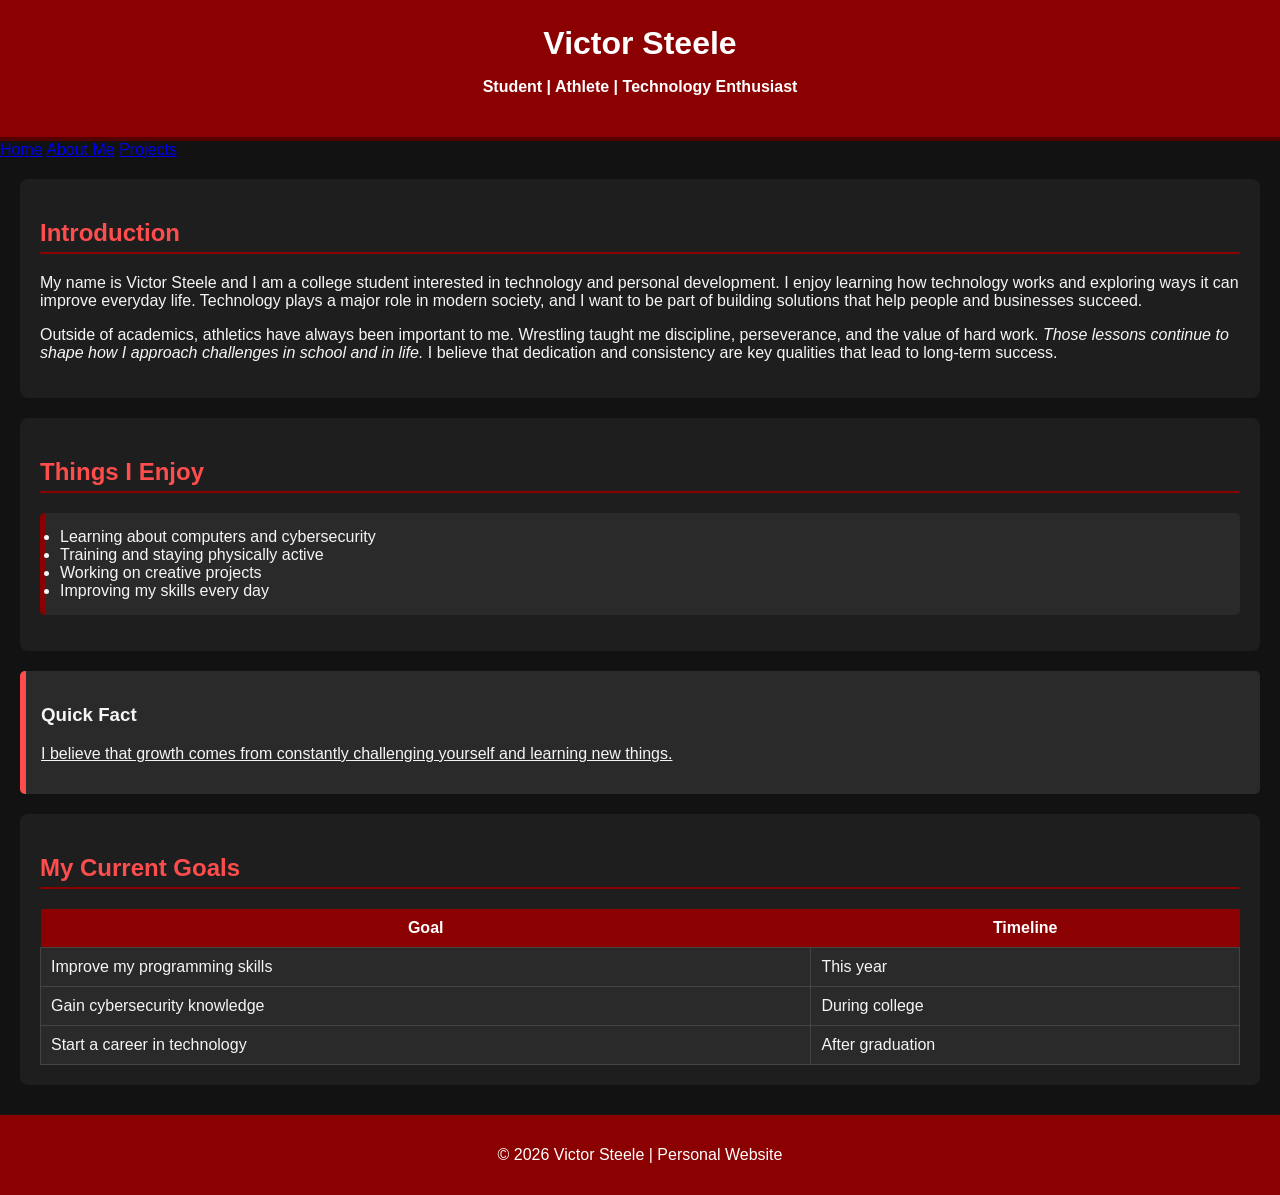
==== index.html @ f4a7b979 "Add files via upload" ====
<!DOCTYPE html>
<html lang="en">

<head>
    <meta charset="UTF-8">
    <title>About Victor Steele</title>
    <link rel="stylesheet" href="style.css">
</head>

<body>

<header>
    <h1>Victor Steele</h1>
    <p><b>Student | Athlete | Technology Enthusiast</b></p>
</header>
<nav>
<a href="index.html">Home</a>
<a href="aboutme.html">About Me</a>
<a href="projects.html">Projects</a>
</nav>
<section>

<h2>Introduction</h2>

<p>
My name is Victor Steele and I am a college student interested in technology and personal development. 
I enjoy learning how technology works and exploring ways it can improve everyday life. 
Technology plays a major role in modern society, and I want to be part of building solutions that help people and businesses succeed.
</p>

<p>
Outside of academics, athletics have always been important to me. Wrestling taught me discipline, perseverance, 
and the value of hard work. <i>Those lessons continue to shape how I approach challenges in school and in life.</i> 
I believe that dedication and consistency are key qualities that lead to long-term success.
</p>

</section>

<section>

<h2>Things I Enjoy</h2>

<ul>
<li>Learning about computers and cybersecurity</li>
<li>Training and staying physically active</li>
<li>Working on creative projects</li>
<li>Improving my skills every day</li>
</ul>

</section>

<aside>

<h3>Quick Fact</h3>

<p>
<u>I believe that growth comes from constantly challenging yourself and learning new things.</u>
</p>

</aside>

<section>

<h2>My Current Goals</h2>

<table>

<tr>
<th>Goal</th>
<th>Timeline</th>
</tr>

<tr>
<td>Improve my programming skills</td>
<td>This year</td>
</tr>

<tr>
<td>Gain cybersecurity knowledge</td>
<td>During college</td>
</tr>

<tr>
<td>Start a career in technology</td>
<td>After graduation</td>
</tr>

</table>

</section>

<footer>

<p>© 2026 Victor Steele | Personal Website</p>

</footer>

</body>
</html>
---- style.css ----
/* General page styling */
body{
    background-color:#121212;
    color:#f5f5f5;
    font-family: Arial, Helvetica, sans-serif;
    margin:0;
    padding:0;
}

/* Header styling */
header{
    background-color:#8B0000;
    color:white;
    text-align:center;
    padding:25px;
    border-bottom:4px solid #550000;
}

/* Section styling */
section{
    background-color:#1e1e1e;
    margin:20px;
    padding:20px;
    border-radius:8px;
}

/* Headings */
h1{
    margin:0;
}

h2{
    color:#ff4d4d;
    border-bottom:2px solid #8B0000;
    padding-bottom:5px;
}

/* List styling */
ul{
    background-color:#2a2a2a;
    padding:15px;
    border-left:5px solid #8B0000;
    border-radius:5px;
}

/* Aside box */
aside{
    background-color:#2a2a2a;
    margin:20px;
    padding:15px;
    border-left:6px solid #ff4d4d;
    border-radius:5px;
}

/* Table styling */
table{
    width:100%;
    border-collapse:collapse;
    margin-top:15px;
}

th{
    background-color:#8B0000;
    color:white;
    padding:10px;
}

td{
    background-color:#2a2a2a;
    padding:10px;
    border:1px solid #444;
}

/* Footer styling */
footer{
    background-color:#8B0000;
    color:white;
    text-align:center;
    padding:15px;
    margin-top:30px;
}
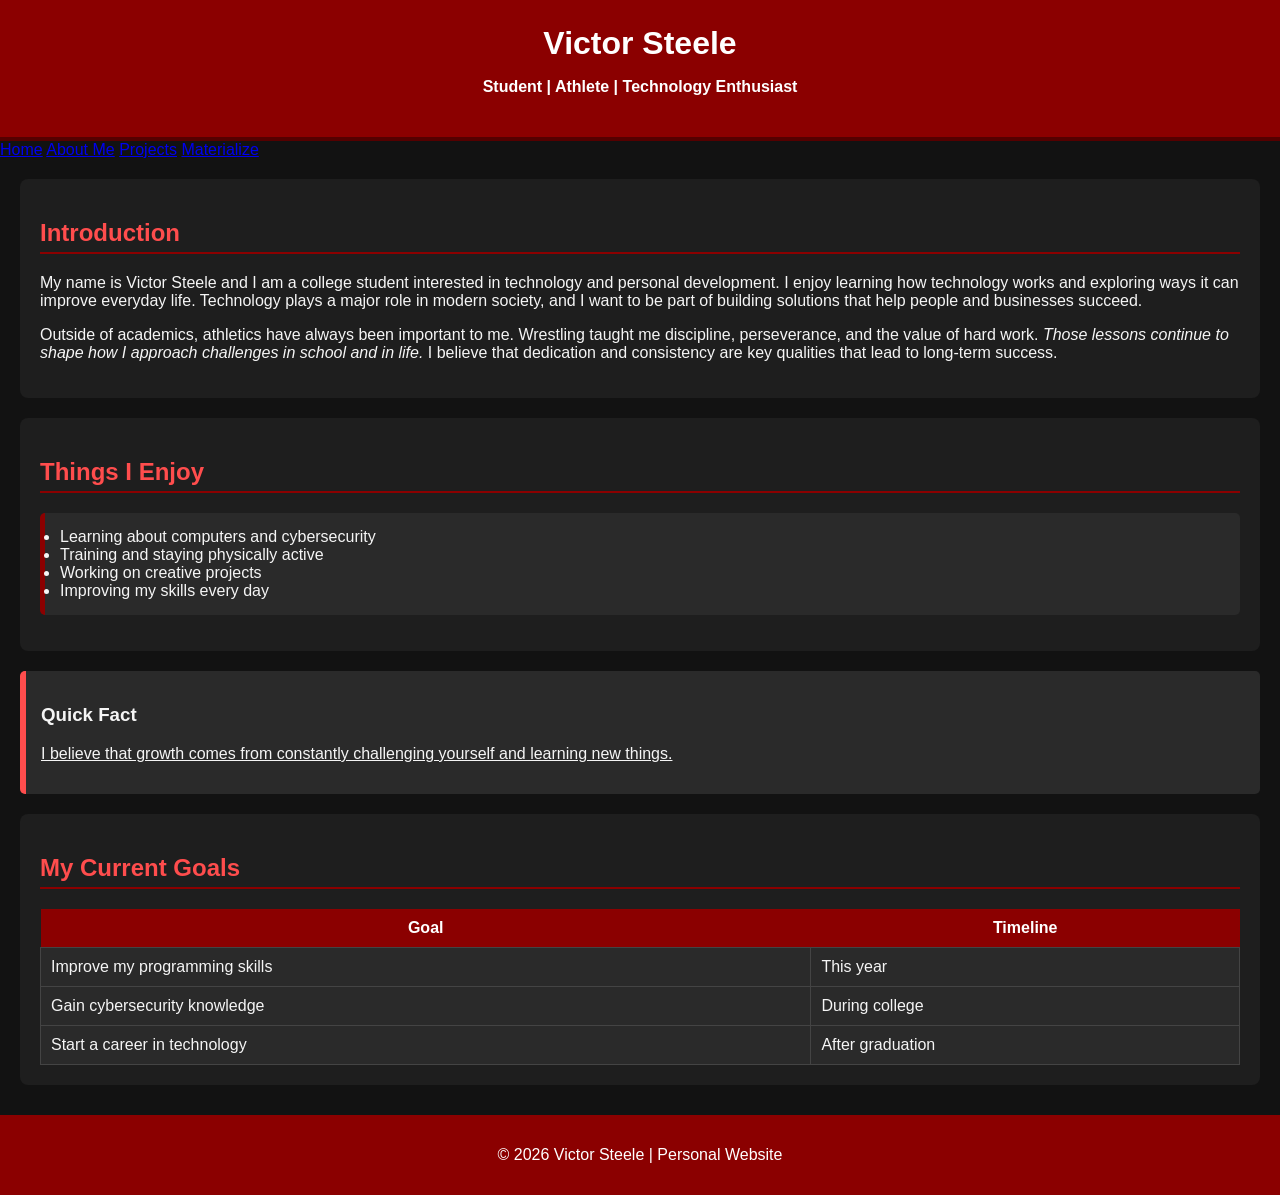
==== commit a2f757a1: "Update navigation to include Materialize link Added a link to the Materialize page in the navigation" ====
--- a/index.html
+++ b/index.html
@@ -16,7 +16,8 @@
 <nav>
 <a href="index.html">Home</a>
 <a href="aboutme.html">About Me</a>
-<a href="projects.html">Projects</a>
+<a href="proj.html">Projects</a>
+<a href="materialize.html">Materialize</a>
 </nav>
 <section>
 
@@ -94,6 +95,6 @@
 <p>© 2026 Victor Steele | Personal Website</p>
 
 </footer>
-
+<script src="script.js"></script>
 </body>
-</html>+</html>
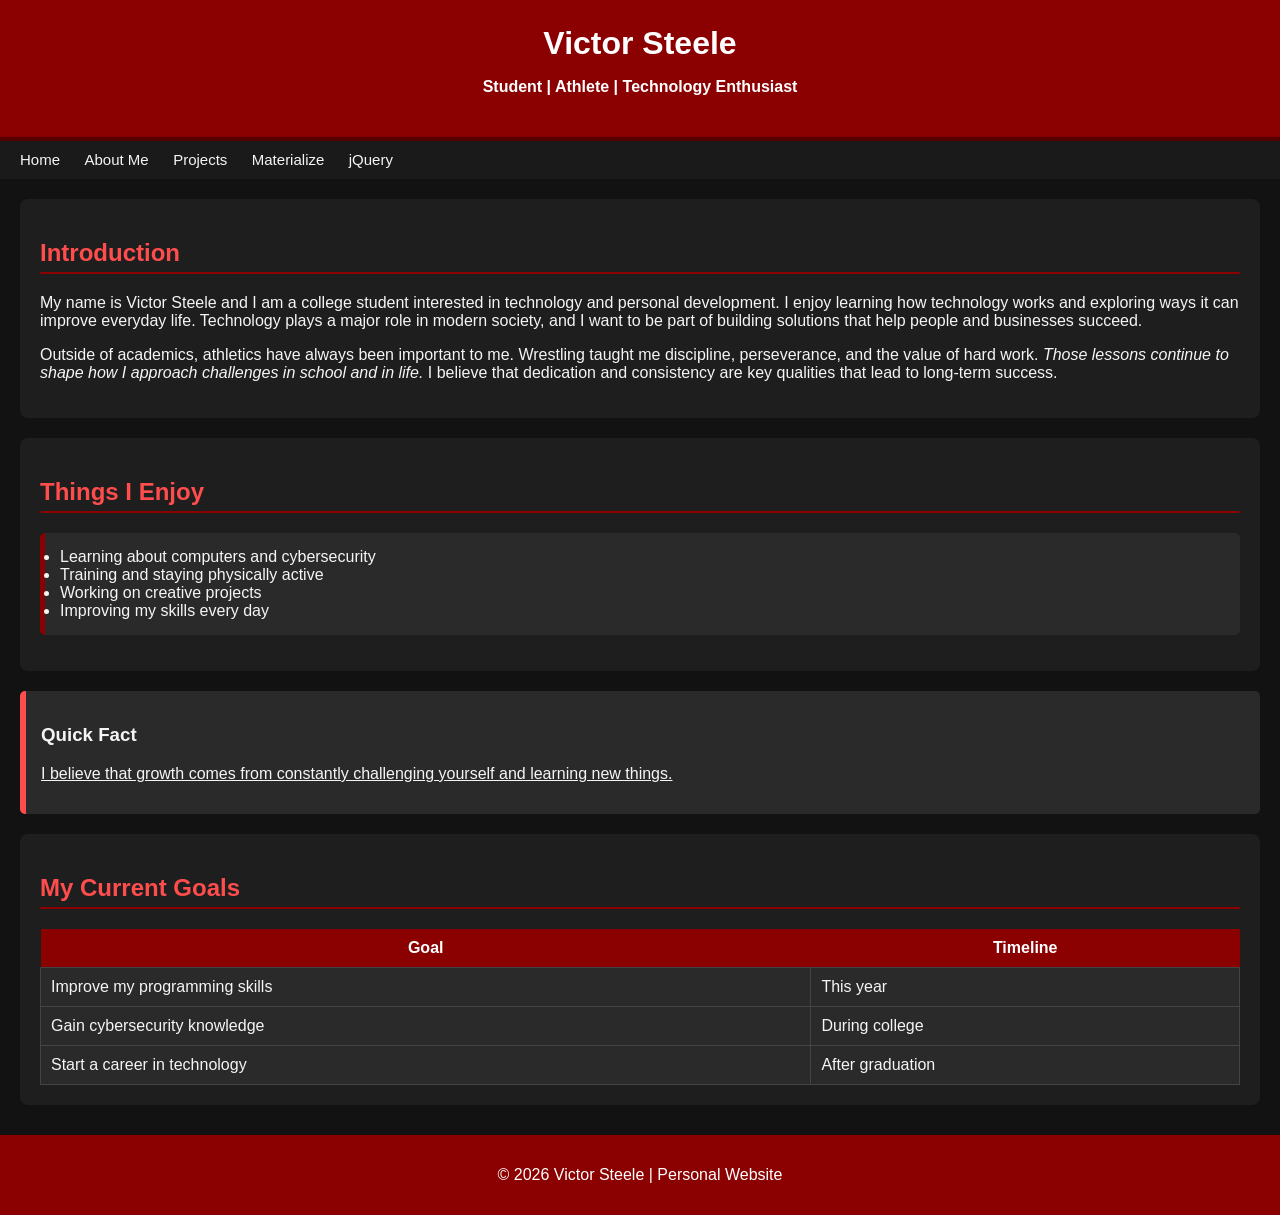
==== commit 808df812: "Add files via upload" ====
--- a/index.html
+++ b/index.html
@@ -1,100 +1,79 @@
-<!DOCTYPE html>
-<html lang="en">
-
-<head>
-    <meta charset="UTF-8">
-    <title>About Victor Steele</title>
-    <link rel="stylesheet" href="style.css">
-</head>
-
-<body>
-
-<header>
-    <h1>Victor Steele</h1>
-    <p><b>Student | Athlete | Technology Enthusiast</b></p>
-</header>
-<nav>
-<a href="index.html">Home</a>
-<a href="aboutme.html">About Me</a>
-<a href="proj.html">Projects</a>
-<a href="materialize.html">Materialize</a>
-</nav>
-<section>
-
-<h2>Introduction</h2>
-
-<p>
-My name is Victor Steele and I am a college student interested in technology and personal development. 
-I enjoy learning how technology works and exploring ways it can improve everyday life. 
-Technology plays a major role in modern society, and I want to be part of building solutions that help people and businesses succeed.
-</p>
-
-<p>
-Outside of academics, athletics have always been important to me. Wrestling taught me discipline, perseverance, 
-and the value of hard work. <i>Those lessons continue to shape how I approach challenges in school and in life.</i> 
-I believe that dedication and consistency are key qualities that lead to long-term success.
-</p>
-
-</section>
-
-<section>
-
-<h2>Things I Enjoy</h2>
-
-<ul>
-<li>Learning about computers and cybersecurity</li>
-<li>Training and staying physically active</li>
-<li>Working on creative projects</li>
-<li>Improving my skills every day</li>
-</ul>
-
-</section>
-
-<aside>
-
-<h3>Quick Fact</h3>
-
-<p>
-<u>I believe that growth comes from constantly challenging yourself and learning new things.</u>
-</p>
-
-</aside>
-
-<section>
-
-<h2>My Current Goals</h2>
-
-<table>
-
-<tr>
-<th>Goal</th>
-<th>Timeline</th>
-</tr>
-
-<tr>
-<td>Improve my programming skills</td>
-<td>This year</td>
-</tr>
-
-<tr>
-<td>Gain cybersecurity knowledge</td>
-<td>During college</td>
-</tr>
-
-<tr>
-<td>Start a career in technology</td>
-<td>After graduation</td>
-</tr>
-
-</table>
-
-</section>
-
-<footer>
-
-<p>© 2026 Victor Steele | Personal Website</p>
-
-</footer>
-<script src="script.js"></script>
-</body>
-</html>
+<!DOCTYPE html>
+<html lang="en">
+<head>
+    <meta charset="UTF-8">
+    <title>About Victor Steele</title>
+    <link rel="stylesheet" href="style.css">
+</head>
+<body>
+
+<header>
+    <h1>Victor Steele</h1>
+    <p><b>Student | Athlete | Technology Enthusiast</b></p>
+</header>
+
+<nav>
+    <a href="index.html">Home</a>
+    <a href="aboutme.html">About Me</a>
+    <a href="proj.html">Projects</a>
+    <a href="materialize.html">Materialize</a>
+    <a href="jquery.html">jQuery</a>
+</nav>
+
+<section>
+    <h2>Introduction</h2>
+    <p>
+        My name is Victor Steele and I am a college student interested in technology and personal development.
+        I enjoy learning how technology works and exploring ways it can improve everyday life.
+        Technology plays a major role in modern society, and I want to be part of building solutions that help people and businesses succeed.
+    </p>
+    <p>
+        Outside of academics, athletics have always been important to me. Wrestling taught me discipline, perseverance,
+        and the value of hard work. <i>Those lessons continue to shape how I approach challenges in school and in life.</i>
+        I believe that dedication and consistency are key qualities that lead to long-term success.
+    </p>
+</section>
+
+<section>
+    <h2>Things I Enjoy</h2>
+    <ul>
+        <li>Learning about computers and cybersecurity</li>
+        <li>Training and staying physically active</li>
+        <li>Working on creative projects</li>
+        <li>Improving my skills every day</li>
+    </ul>
+</section>
+
+<aside>
+    <h3>Quick Fact</h3>
+    <p><u>I believe that growth comes from constantly challenging yourself and learning new things.</u></p>
+</aside>
+
+<section>
+    <h2>My Current Goals</h2>
+    <table>
+        <tr>
+            <th>Goal</th>
+            <th>Timeline</th>
+        </tr>
+        <tr>
+            <td>Improve my programming skills</td>
+            <td>This year</td>
+        </tr>
+        <tr>
+            <td>Gain cybersecurity knowledge</td>
+            <td>During college</td>
+        </tr>
+        <tr>
+            <td>Start a career in technology</td>
+            <td>After graduation</td>
+        </tr>
+    </table>
+</section>
+
+<footer>
+    <p>© 2026 Victor Steele | Personal Website</p>
+</footer>
+
+</body>
+</html>
--- a/style.css
+++ b/style.css
@@ -1,81 +1,89 @@
-/* General page styling */
-body{
-    background-color:#121212;
-    color:#f5f5f5;
-    font-family: Arial, Helvetica, sans-serif;
-    margin:0;
-    padding:0;
-}
-
-/* Header styling */
-header{
-    background-color:#8B0000;
-    color:white;
-    text-align:center;
-    padding:25px;
-    border-bottom:4px solid #550000;
-}
-
-/* Section styling */
-section{
-    background-color:#1e1e1e;
-    margin:20px;
-    padding:20px;
-    border-radius:8px;
-}
-
-/* Headings */
-h1{
-    margin:0;
-}
-
-h2{
-    color:#ff4d4d;
-    border-bottom:2px solid #8B0000;
-    padding-bottom:5px;
-}
-
-/* List styling */
-ul{
-    background-color:#2a2a2a;
-    padding:15px;
-    border-left:5px solid #8B0000;
-    border-radius:5px;
-}
-
-/* Aside box */
-aside{
-    background-color:#2a2a2a;
-    margin:20px;
-    padding:15px;
-    border-left:6px solid #ff4d4d;
-    border-radius:5px;
-}
-
-/* Table styling */
-table{
-    width:100%;
-    border-collapse:collapse;
-    margin-top:15px;
-}
-
-th{
-    background-color:#8B0000;
-    color:white;
-    padding:10px;
-}
-
-td{
-    background-color:#2a2a2a;
-    padding:10px;
-    border:1px solid #444;
-}
-
-/* Footer styling */
-footer{
-    background-color:#8B0000;
-    color:white;
-    text-align:center;
-    padding:15px;
-    margin-top:30px;
-}+body {
+    background-color: #121212;
+    color: #f5f5f5;
+    font-family: Arial, Helvetica, sans-serif;
+    margin: 0;
+    padding: 0;
+}
+
+header {
+    background-color: #8B0000;
+    color: white;
+    text-align: center;
+    padding: 25px;
+    border-bottom: 4px solid #550000;
+}
+
+nav {
+    background-color: #1a1a1a;
+    padding: 10px 20px;
+}
+
+nav a {
+    color: #f5f5f5;
+    text-decoration: none;
+    margin-right: 20px;
+    font-size: 15px;
+}
+
+nav a:hover {
+    color: #ff4d4d;
+}
+
+section {
+    background-color: #1e1e1e;
+    margin: 20px;
+    padding: 20px;
+    border-radius: 8px;
+}
+
+h1 {
+    margin: 0;
+}
+
+h2 {
+    color: #ff4d4d;
+    border-bottom: 2px solid #8B0000;
+    padding-bottom: 5px;
+}
+
+ul {
+    background-color: #2a2a2a;
+    padding: 15px;
+    border-left: 5px solid #8B0000;
+    border-radius: 5px;
+}
+
+aside {
+    background-color: #2a2a2a;
+    margin: 20px;
+    padding: 15px;
+    border-left: 6px solid #ff4d4d;
+    border-radius: 5px;
+}
+
+table {
+    width: 100%;
+    border-collapse: collapse;
+    margin-top: 15px;
+}
+
+th {
+    background-color: #8B0000;
+    color: white;
+    padding: 10px;
+}
+
+td {
+    background-color: #2a2a2a;
+    padding: 10px;
+    border: 1px solid #444;
+}
+
+footer {
+    background-color: #8B0000;
+    color: white;
+    text-align: center;
+    padding: 15px;
+    margin-top: 30px;
+}
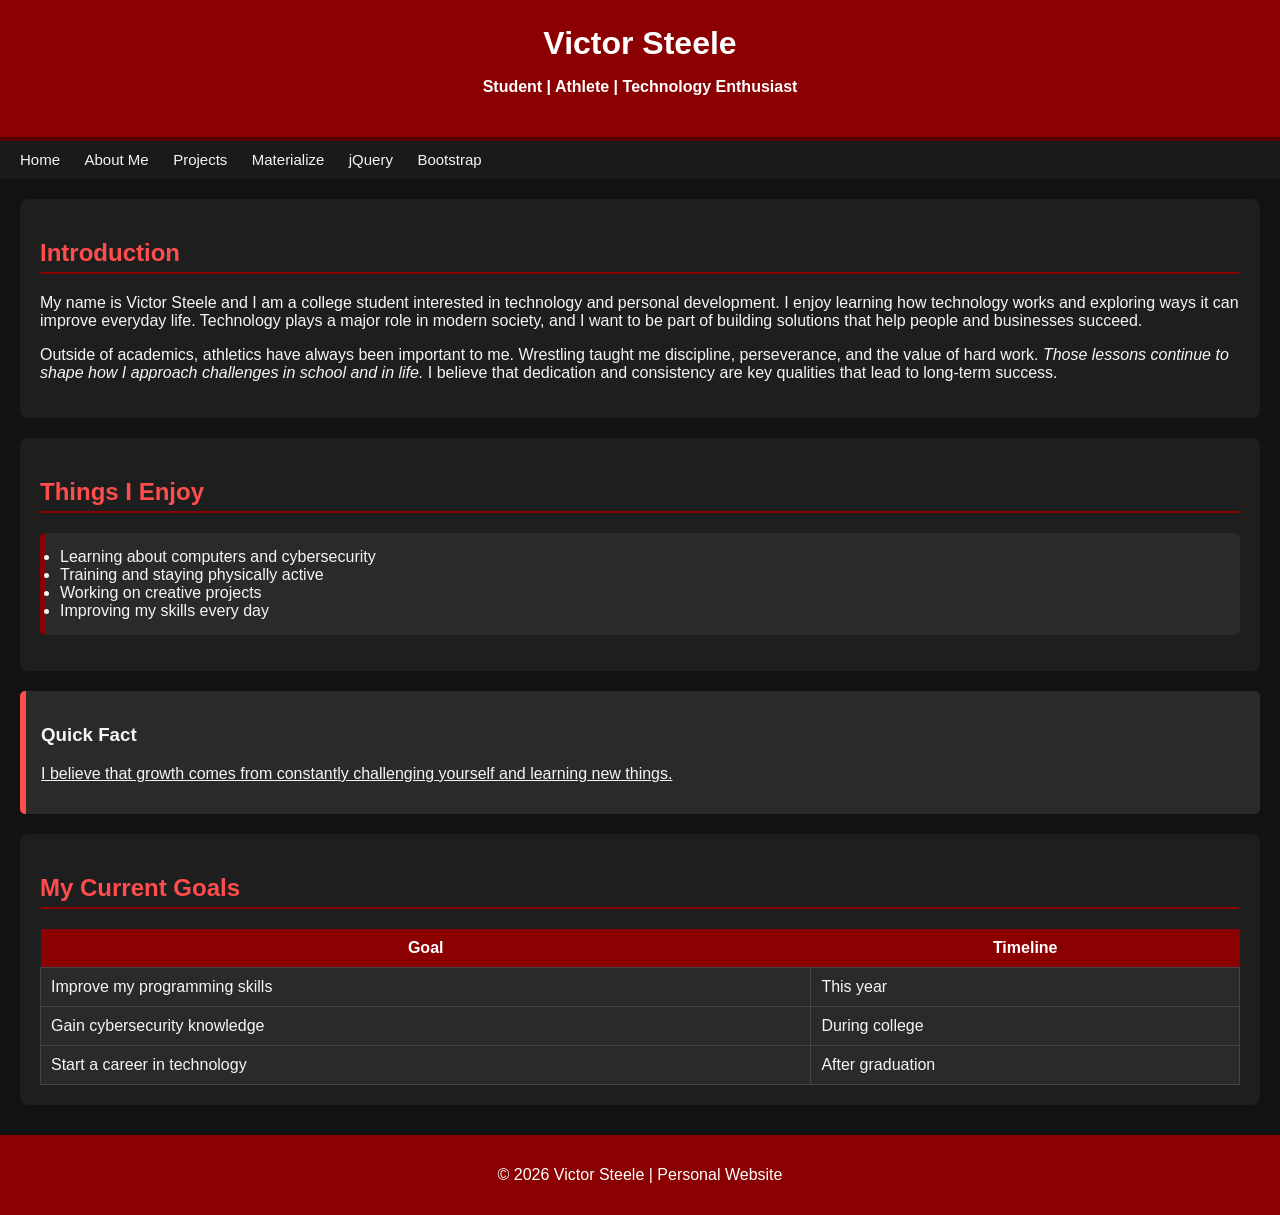
==== commit 0f9a9148: "Update index.html" ====
--- a/index.html
+++ b/index.html
@@ -18,6 +18,7 @@
     <a href="proj.html">Projects</a>
     <a href="materialize.html">Materialize</a>
     <a href="jquery.html">jQuery</a>
+    <a href="bootstrap.html">Bootstrap</a>
 </nav>
 
 <section>
